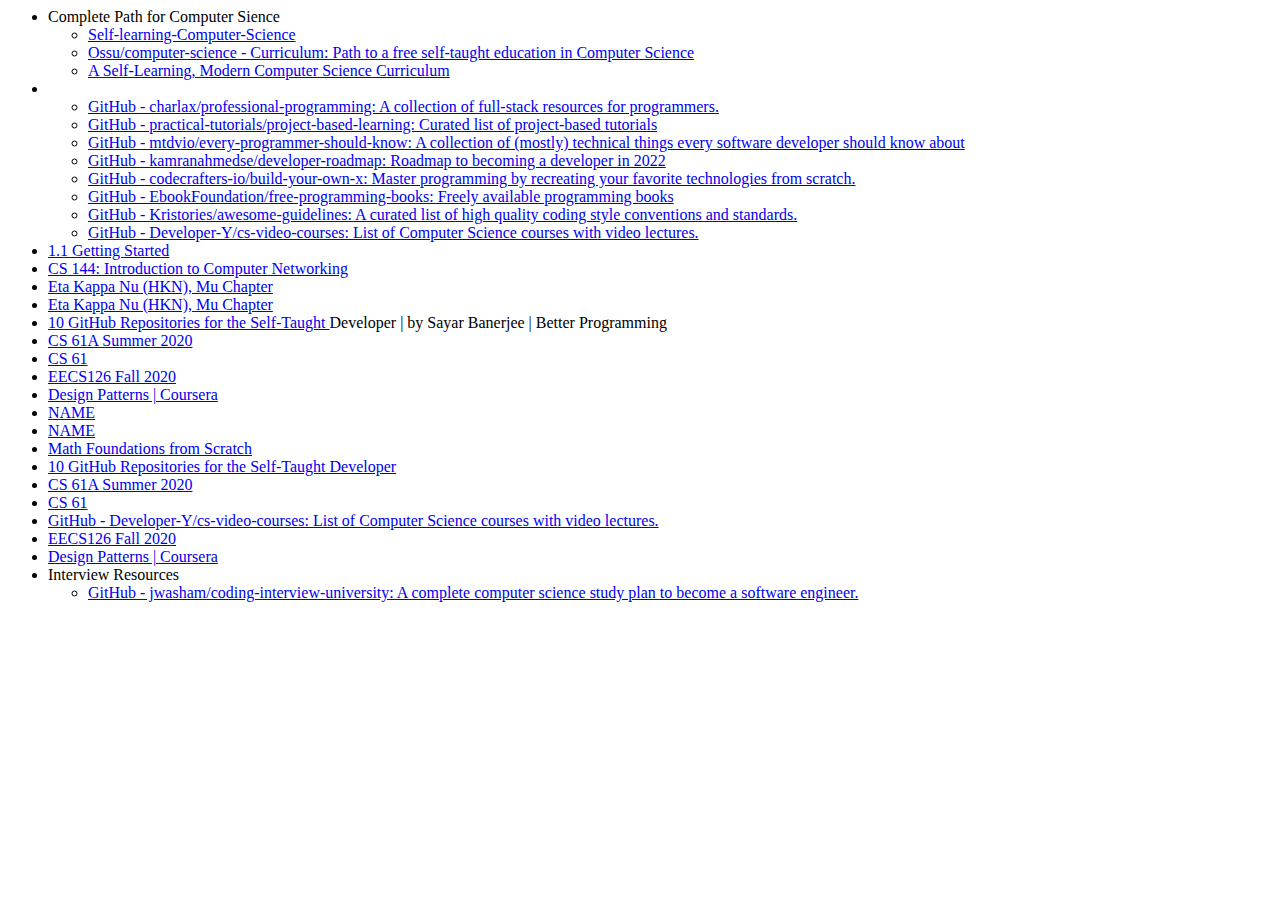
==== resources.html @ f6eba066 "Update resources.html" ====
<html>
  <head>
    <title>List of self learning resources</title>
  </head>

  <body>
    <ul>
      <li> Complete Path for Computer Sience
        <ul>
            <li><a href="https://github.com/PKUFlyingPig/Self-learning-Computer-Science">Self-learning-Computer-Science</a></li>
            <li><a href="https://github.com/ossu/computer-science#curriculum">Ossu/computer-science - Curriculum: Path to a free self-taught education in Computer Science</a></li>
            <li><a href="https://functionalcs.github.io/curriculum/">A Self-Learning, Modern Computer Science Curriculum</a></li>
        </ul>
      </li>
      <li> 
        <ul>
            <li><a href="https://github.com/charlax/professional-programming">GitHub - charlax/professional-programming: A collection of full-stack resources for programmers.</a></li>
            <li><a href="https://github.com/practical-tutorials/project-based-learning">GitHub - practical-tutorials/project-based-learning: Curated list of project-based tutorials </a></li>
            <li><a href="https://github.com/mtdvio/every-programmer-should-know">GitHub - mtdvio/every-programmer-should-know: A collection of (mostly) technical things every software developer should know about</a></li>
            <li><a href="https://github.com/kamranahmedse/developer-roadmap">GitHub - kamranahmedse/developer-roadmap: Roadmap to becoming a developer in 2022</a></li>
            <li><a href="https://github.com/codecrafters-io/build-your-own-x">GitHub - codecrafters-io/build-your-own-x: Master programming by recreating your favorite technologies from scratch.</a></li>
            <li><a href="https://github.com/EbookFoundation/free-programming-books">GitHub - EbookFoundation/free-programming-books: Freely available programming books</a></li>
            <li><a href="https://github.com/Kristories/awesome-guidelines">GitHub - Kristories/awesome-guidelines: A curated list of high quality coding style conventions and standards.</a></li>
            <li><a href="https://github.com/Developer-Y/cs-video-courses#introduction-to-computer-science">GitHub - Developer-Y/cs-video-courses: List of Computer Science courses with video lectures. </a></li>
        </ul>
      </li>
          
      <li><a href="https://composingprograms.com/pages/11-getting-started.html">1.1 Getting Started</a></li>
      <li><a href="https://cs144.github.io/">CS 144: Introduction to Computer Networking</a></li>
      <li><a href="https://hkn.eecs.berkeley.edu/courseguides">Eta Kappa Nu (HKN), Mu Chapter</a></li>
      <li><a href="https://hkn.eecs.berkeley.edu/courseguides/CS/61A">Eta Kappa Nu (HKN), Mu Chapter</a></li>
      <li><a href="https://betterprogramming.pub/10-github-repositories-for-the-self-taught-developer-c8b69b052ba4">10 GitHub Repositories for the Self-Taught </a>Developer | by Sayar Banerjee | Better Programming </li>
      <li><a href="https://inst.eecs.berkeley.edu/~cs61a/su20/">CS 61A Summer 2020</a></li>
      <li><a href="https://cs61.seas.harvard.edu/site/2021/">CS 61</a></li>
      <li><a href="https://inst.eecs.berkeley.edu/~ee126/fa20/content.html">EECS126 Fall 2020</a></li>
      <li><a href="https://www.coursera.org/learn/design-patterns">Design Patterns | Coursera</a></li>
      <li><a href="https://www.edx.org/search?q=nyu&tab=course&page=1">NAME</a></li>
      <li><a href="https://courses.edx.org/dashboard">NAME </a></li>

      <li><a href="https://learnaifromscratch.github.io/math.html#Math%20circle">Math Foundations from Scratch</a"> </li>
      <li><a href="https://betterprogramming.pub/10-github-repositories-for-the-self-taught-developer-c8b69b052ba4">10 GitHub Repositories for the Self-Taught Developer </a></li>
      <li><a href="https://inst.eecs.berkeley.edu/~cs61a/su20/">CS 61A Summer 2020</a"> </li>
      <li><a href="https://cs61.seas.harvard.edu/site/2021/">CS 61 </a></li>
      <li><a href="https://github.com/Developer-Y/cs-video-courses">GitHub - Developer-Y/cs-video-courses: List of Computer Science courses with video lectures. </a></li>
      <li><a href="https://inst.eecs.berkeley.edu/~ee126/fa20/content.html">EECS126 Fall 2020 </a></li>
      <li><a href="https://www.coursera.org/learn/design-patterns">Design Patterns | Coursera </a></li>
 
      <li> Interview Resources
        <ul>
          <li><a href="https://github.com/jwasham/coding-interview-university">GitHub - jwasham/coding-interview-university: A complete computer science study plan to become a  software engineer. </a></li>
        </ul>
      </li>
    </ul>
  </body>
</html>
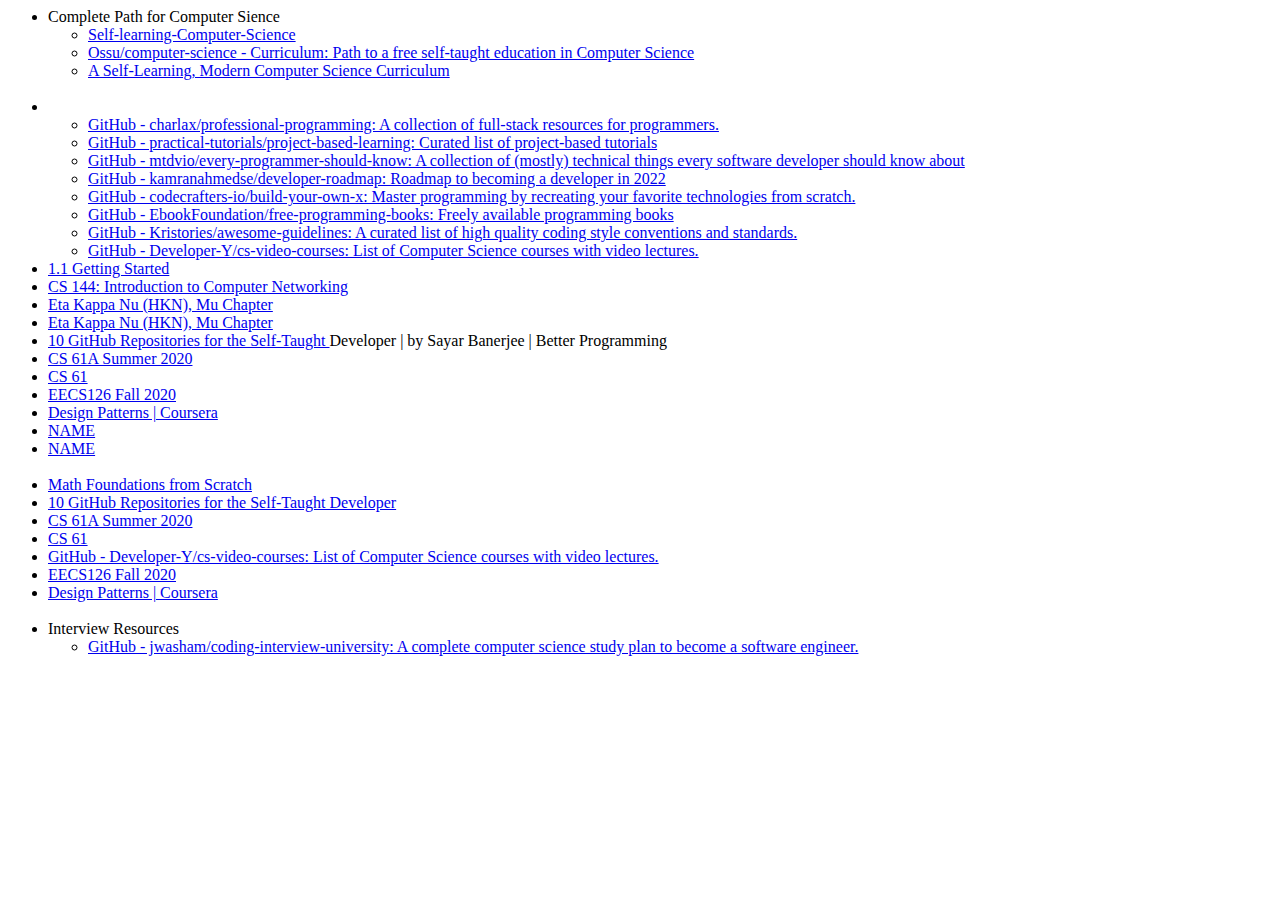
==== commit b7480d09: "Update resources.html" ====
--- a/resources.html
+++ b/resources.html
@@ -10,6 +10,8 @@
             <li><a href="https://github.com/PKUFlyingPig/Self-learning-Computer-Science">Self-learning-Computer-Science</a></li>
             <li><a href="https://github.com/ossu/computer-science#curriculum">Ossu/computer-science - Curriculum: Path to a free self-taught education in Computer Science</a></li>
             <li><a href="https://functionalcs.github.io/curriculum/">A Self-Learning, Modern Computer Science Curriculum</a></li>
+            <li style="list-style:none;">&nbsp;</li>
+
         </ul>
       </li>
       <li> 
@@ -36,7 +38,9 @@
       <li><a href="https://www.coursera.org/learn/design-patterns">Design Patterns | Coursera</a></li>
       <li><a href="https://www.edx.org/search?q=nyu&tab=course&page=1">NAME</a></li>
       <li><a href="https://courses.edx.org/dashboard">NAME </a></li>
+      <li style="list-style:none;">&nbsp;</li>
 
+      
       <li><a href="https://learnaifromscratch.github.io/math.html#Math%20circle">Math Foundations from Scratch</a"> </li>
       <li><a href="https://betterprogramming.pub/10-github-repositories-for-the-self-taught-developer-c8b69b052ba4">10 GitHub Repositories for the Self-Taught Developer </a></li>
       <li><a href="https://inst.eecs.berkeley.edu/~cs61a/su20/">CS 61A Summer 2020</a"> </li>
@@ -44,7 +48,8 @@
       <li><a href="https://github.com/Developer-Y/cs-video-courses">GitHub - Developer-Y/cs-video-courses: List of Computer Science courses with video lectures. </a></li>
       <li><a href="https://inst.eecs.berkeley.edu/~ee126/fa20/content.html">EECS126 Fall 2020 </a></li>
       <li><a href="https://www.coursera.org/learn/design-patterns">Design Patterns | Coursera </a></li>
- 
+      <li style="list-style:none;">&nbsp;</li>
+
       <li> Interview Resources
         <ul>
           <li><a href="https://github.com/jwasham/coding-interview-university">GitHub - jwasham/coding-interview-university: A complete computer science study plan to become a  software engineer. </a></li>
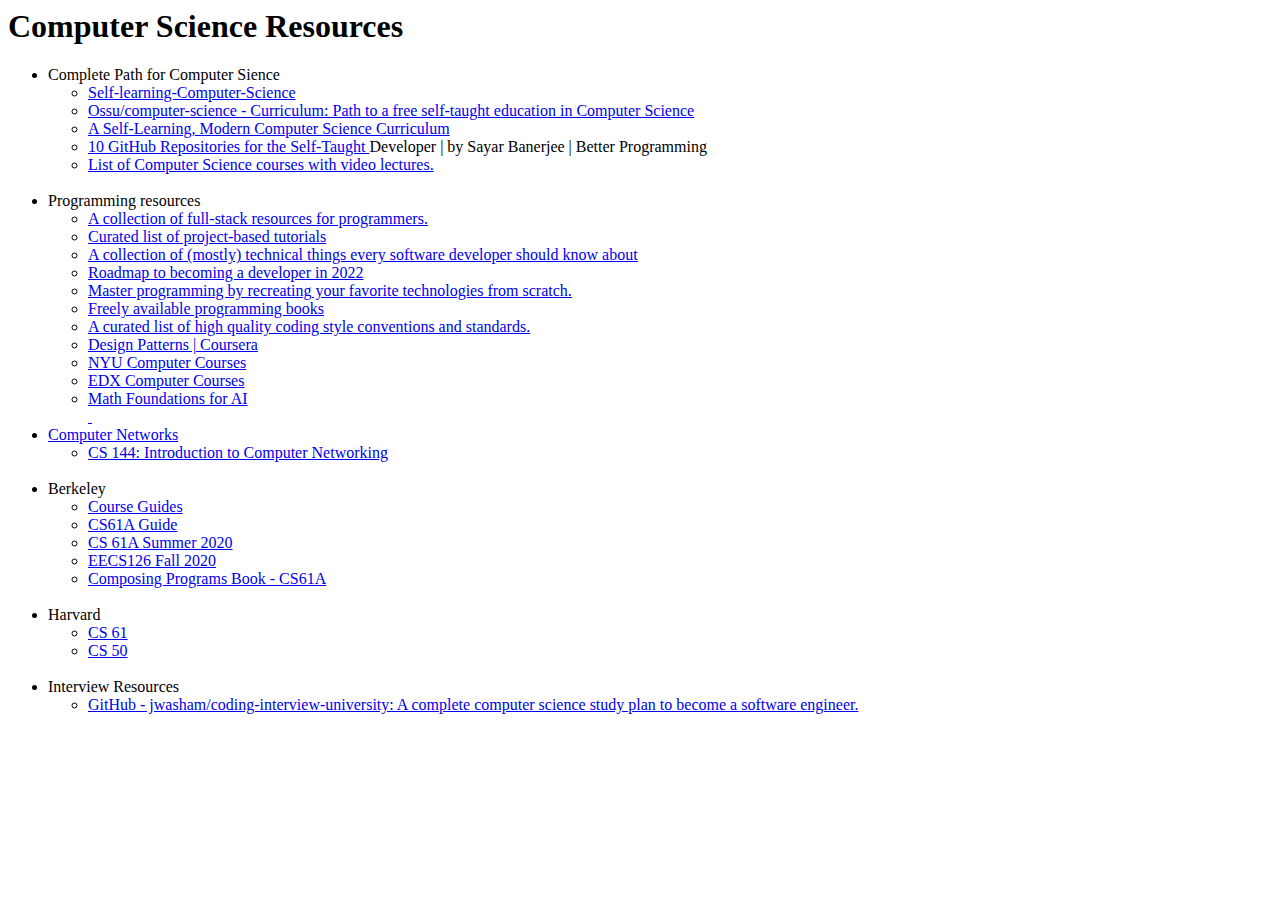
==== commit 40c777d7: "Update resources.html" ====
--- a/resources.html
+++ b/resources.html
@@ -2,54 +2,62 @@
   <head>
     <title>List of self learning resources</title>
   </head>
+  
+  <body>
+    <h1>Computer Science Resources</h1>
 
-  <body>
     <ul>
       <li> Complete Path for Computer Sience
         <ul>
             <li><a href="https://github.com/PKUFlyingPig/Self-learning-Computer-Science">Self-learning-Computer-Science</a></li>
             <li><a href="https://github.com/ossu/computer-science#curriculum">Ossu/computer-science - Curriculum: Path to a free self-taught education in Computer Science</a></li>
             <li><a href="https://functionalcs.github.io/curriculum/">A Self-Learning, Modern Computer Science Curriculum</a></li>
+            <li><a href="https://betterprogramming.pub/10-github-repositories-for-the-self-taught-developer-c8b69b052ba4">10 GitHub Repositories for the Self-Taught </a>Developer | by Sayar Banerjee | Better Programming </li>
+              <li><a href="https://github.com/Developer-Y/cs-video-courses">List of Computer Science courses with video lectures. </a></li>
+
             <li style="list-style:none;">&nbsp;</li>
 
         </ul>
       </li>
-      <li> 
+      <li> Programming resources
         <ul>
-            <li><a href="https://github.com/charlax/professional-programming">GitHub - charlax/professional-programming: A collection of full-stack resources for programmers.</a></li>
-            <li><a href="https://github.com/practical-tutorials/project-based-learning">GitHub - practical-tutorials/project-based-learning: Curated list of project-based tutorials </a></li>
-            <li><a href="https://github.com/mtdvio/every-programmer-should-know">GitHub - mtdvio/every-programmer-should-know: A collection of (mostly) technical things every software developer should know about</a></li>
-            <li><a href="https://github.com/kamranahmedse/developer-roadmap">GitHub - kamranahmedse/developer-roadmap: Roadmap to becoming a developer in 2022</a></li>
-            <li><a href="https://github.com/codecrafters-io/build-your-own-x">GitHub - codecrafters-io/build-your-own-x: Master programming by recreating your favorite technologies from scratch.</a></li>
-            <li><a href="https://github.com/EbookFoundation/free-programming-books">GitHub - EbookFoundation/free-programming-books: Freely available programming books</a></li>
-            <li><a href="https://github.com/Kristories/awesome-guidelines">GitHub - Kristories/awesome-guidelines: A curated list of high quality coding style conventions and standards.</a></li>
-            <li><a href="https://github.com/Developer-Y/cs-video-courses#introduction-to-computer-science">GitHub - Developer-Y/cs-video-courses: List of Computer Science courses with video lectures. </a></li>
+            <li><a href="https://github.com/charlax/professional-programming">A collection of full-stack resources for programmers.</a></li>
+            <li><a href="https://github.com/practical-tutorials/project-based-learning">Curated list of project-based tutorials </a></li>
+            <li><a href="https://github.com/mtdvio/every-programmer-should-know">A collection of (mostly) technical things every software developer should know about</a></li>
+            <li><a href="https://github.com/kamranahmedse/developer-roadmap">Roadmap to becoming a developer in 2022</a></li>
+            <li><a href="https://github.com/codecrafters-io/build-your-own-x">Master programming by recreating your favorite technologies from scratch.</a></li>
+            <li><a href="https://github.com/EbookFoundation/free-programming-books">Freely available programming books</a></li>
+            <li><a href="https://github.com/Kristories/awesome-guidelines">A curated list of high quality coding style conventions and standards.</a></li>
+            <li><a href="https://www.coursera.org/learn/design-patterns">Design Patterns | Coursera</a></li>
+            <li><a href="https://www.edx.org/search?q=nyu&tab=course&page=1">NYU Computer Courses</a></li>
+            <li><a href="https://courses.edx.org/dashboard">EDX Computer Courses </a></li>
+            <li><a href="https://learnaifromscratch.github.io/math.html#Math%20circle">Math Foundations for AI</a"> </li>
+            <li style="list-style:none;">&nbsp;</li>
         </ul>
       </li>
-          
-      <li><a href="https://composingprograms.com/pages/11-getting-started.html">1.1 Getting Started</a></li>
-      <li><a href="https://cs144.github.io/">CS 144: Introduction to Computer Networking</a></li>
-      <li><a href="https://hkn.eecs.berkeley.edu/courseguides">Eta Kappa Nu (HKN), Mu Chapter</a></li>
-      <li><a href="https://hkn.eecs.berkeley.edu/courseguides/CS/61A">Eta Kappa Nu (HKN), Mu Chapter</a></li>
-      <li><a href="https://betterprogramming.pub/10-github-repositories-for-the-self-taught-developer-c8b69b052ba4">10 GitHub Repositories for the Self-Taught </a>Developer | by Sayar Banerjee | Better Programming </li>
-      <li><a href="https://inst.eecs.berkeley.edu/~cs61a/su20/">CS 61A Summer 2020</a></li>
-      <li><a href="https://cs61.seas.harvard.edu/site/2021/">CS 61</a></li>
-      <li><a href="https://inst.eecs.berkeley.edu/~ee126/fa20/content.html">EECS126 Fall 2020</a></li>
-      <li><a href="https://www.coursera.org/learn/design-patterns">Design Patterns | Coursera</a></li>
-      <li><a href="https://www.edx.org/search?q=nyu&tab=course&page=1">NAME</a></li>
-      <li><a href="https://courses.edx.org/dashboard">NAME </a></li>
-      <li style="list-style:none;">&nbsp;</li>
-
-      
-      <li><a href="https://learnaifromscratch.github.io/math.html#Math%20circle">Math Foundations from Scratch</a"> </li>
-      <li><a href="https://betterprogramming.pub/10-github-repositories-for-the-self-taught-developer-c8b69b052ba4">10 GitHub Repositories for the Self-Taught Developer </a></li>
-      <li><a href="https://inst.eecs.berkeley.edu/~cs61a/su20/">CS 61A Summer 2020</a"> </li>
-      <li><a href="https://cs61.seas.harvard.edu/site/2021/">CS 61 </a></li>
-      <li><a href="https://github.com/Developer-Y/cs-video-courses">GitHub - Developer-Y/cs-video-courses: List of Computer Science courses with video lectures. </a></li>
-      <li><a href="https://inst.eecs.berkeley.edu/~ee126/fa20/content.html">EECS126 Fall 2020 </a></li>
-      <li><a href="https://www.coursera.org/learn/design-patterns">Design Patterns | Coursera </a></li>
-      <li style="list-style:none;">&nbsp;</li>
-
+      <li> Computer Networks
+        <ul>           
+          <li><a href="https://cs144.github.io/">CS 144: Introduction to Computer Networking</a></li>
+          <li style="list-style:none;">&nbsp;</li>
+        </ul>
+      </li>
+      <li> Berkeley
+        <ul>
+            <li><a href="https://hkn.eecs.berkeley.edu/courseguides">Course Guides</a></li>
+            <li><a href="https://hkn.eecs.berkeley.edu/courseguides/CS/61A">CS61A Guide</a></li>
+            <li><a href="https://inst.eecs.berkeley.edu/~cs61a/su20/">CS 61A Summer 2020</a></li>
+            <li><a href="https://inst.eecs.berkeley.edu/~ee126/fa20/content.html">EECS126 Fall 2020</a></li>
+            <li><a href="https://composingprograms.com">Composing Programs Book - CS61A</a></li>
+            <li style="list-style:none;">&nbsp;</li>
+        </ul>
+      </li>
+      <li> Harvard
+        <ul>
+           <li><a href="https://cs61.seas.harvard.edu/site/2021/">CS 61</a></li>
+           <li><a href="https://cs50.harvard.edu/summer/2020/weeks/0/">CS 50</a></li>
+           <li style="list-style:none;">&nbsp;</li>
+        </ul>
+      </li>
       <li> Interview Resources
         <ul>
           <li><a href="https://github.com/jwasham/coding-interview-university">GitHub - jwasham/coding-interview-university: A complete computer science study plan to become a  software engineer. </a></li>
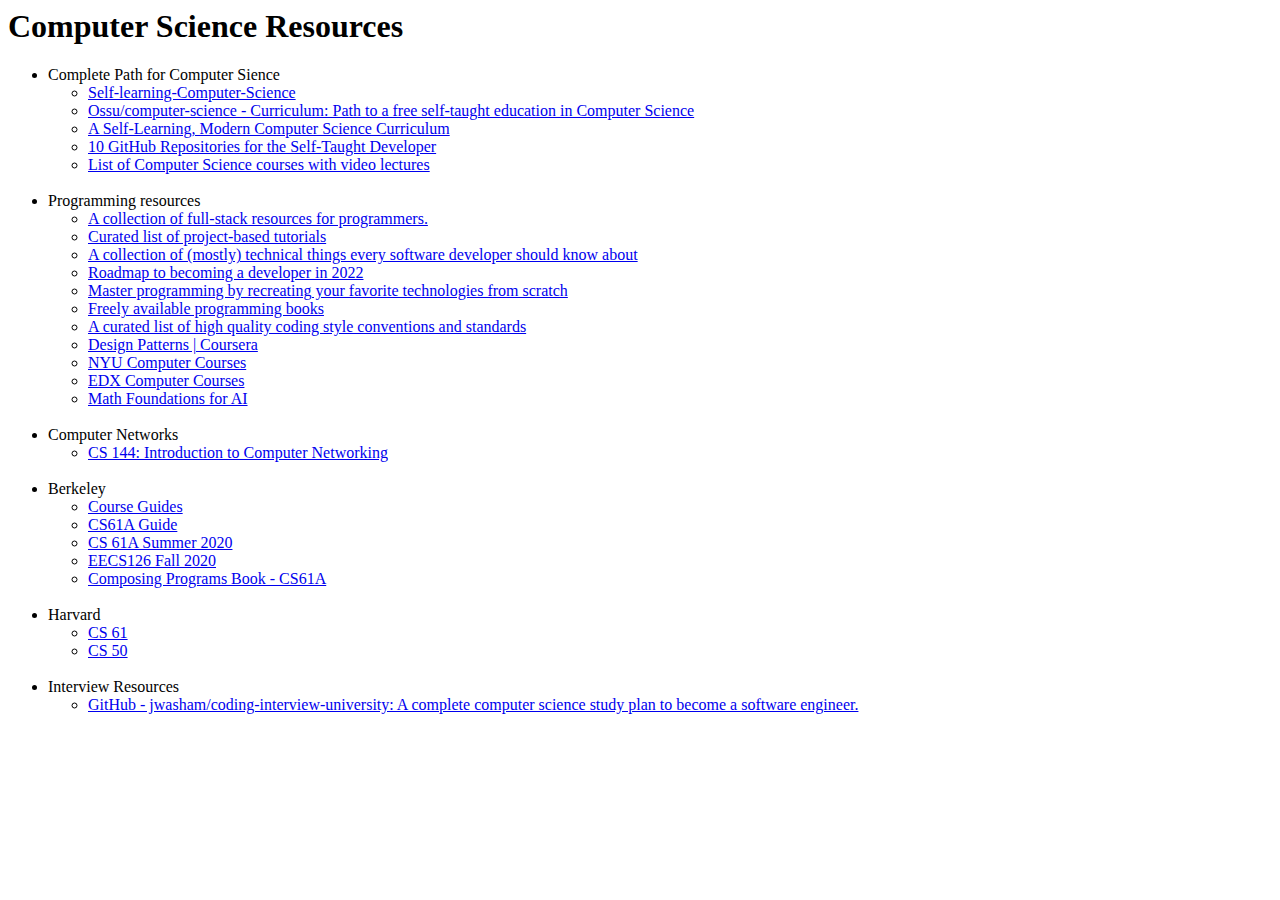
==== commit b904ed55: "Update resources.html" ====
--- a/resources.html
+++ b/resources.html
@@ -12,8 +12,8 @@
             <li><a href="https://github.com/PKUFlyingPig/Self-learning-Computer-Science">Self-learning-Computer-Science</a></li>
             <li><a href="https://github.com/ossu/computer-science#curriculum">Ossu/computer-science - Curriculum: Path to a free self-taught education in Computer Science</a></li>
             <li><a href="https://functionalcs.github.io/curriculum/">A Self-Learning, Modern Computer Science Curriculum</a></li>
-            <li><a href="https://betterprogramming.pub/10-github-repositories-for-the-self-taught-developer-c8b69b052ba4">10 GitHub Repositories for the Self-Taught </a>Developer | by Sayar Banerjee | Better Programming </li>
-              <li><a href="https://github.com/Developer-Y/cs-video-courses">List of Computer Science courses with video lectures. </a></li>
+            <li><a href="https://betterprogramming.pub/10-github-repositories-for-the-self-taught-developer-c8b69b052ba4">10 GitHub Repositories for the Self-Taught Developer</a></li>
+              <li><a href="https://github.com/Developer-Y/cs-video-courses">List of Computer Science courses with video lectures</a></li>
 
             <li style="list-style:none;">&nbsp;</li>
 
@@ -22,16 +22,16 @@
       <li> Programming resources
         <ul>
             <li><a href="https://github.com/charlax/professional-programming">A collection of full-stack resources for programmers.</a></li>
-            <li><a href="https://github.com/practical-tutorials/project-based-learning">Curated list of project-based tutorials </a></li>
+            <li><a href="https://github.com/practical-tutorials/project-based-learning">Curated list of project-based tutorials</a></li>
             <li><a href="https://github.com/mtdvio/every-programmer-should-know">A collection of (mostly) technical things every software developer should know about</a></li>
             <li><a href="https://github.com/kamranahmedse/developer-roadmap">Roadmap to becoming a developer in 2022</a></li>
-            <li><a href="https://github.com/codecrafters-io/build-your-own-x">Master programming by recreating your favorite technologies from scratch.</a></li>
+            <li><a href="https://github.com/codecrafters-io/build-your-own-x">Master programming by recreating your favorite technologies from scratch</a></li>
             <li><a href="https://github.com/EbookFoundation/free-programming-books">Freely available programming books</a></li>
-            <li><a href="https://github.com/Kristories/awesome-guidelines">A curated list of high quality coding style conventions and standards.</a></li>
+            <li><a href="https://github.com/Kristories/awesome-guidelines">A curated list of high quality coding style conventions and standards</a></li>
             <li><a href="https://www.coursera.org/learn/design-patterns">Design Patterns | Coursera</a></li>
             <li><a href="https://www.edx.org/search?q=nyu&tab=course&page=1">NYU Computer Courses</a></li>
-            <li><a href="https://courses.edx.org/dashboard">EDX Computer Courses </a></li>
-            <li><a href="https://learnaifromscratch.github.io/math.html#Math%20circle">Math Foundations for AI</a"> </li>
+            <li><a href="https://courses.edx.org/dashboard">EDX Computer Courses</a></li>
+            <li><a href="https://learnaifromscratch.github.io/math.html#Math%20circle">Math Foundations for AI</a> </li>
             <li style="list-style:none;">&nbsp;</li>
         </ul>
       </li>
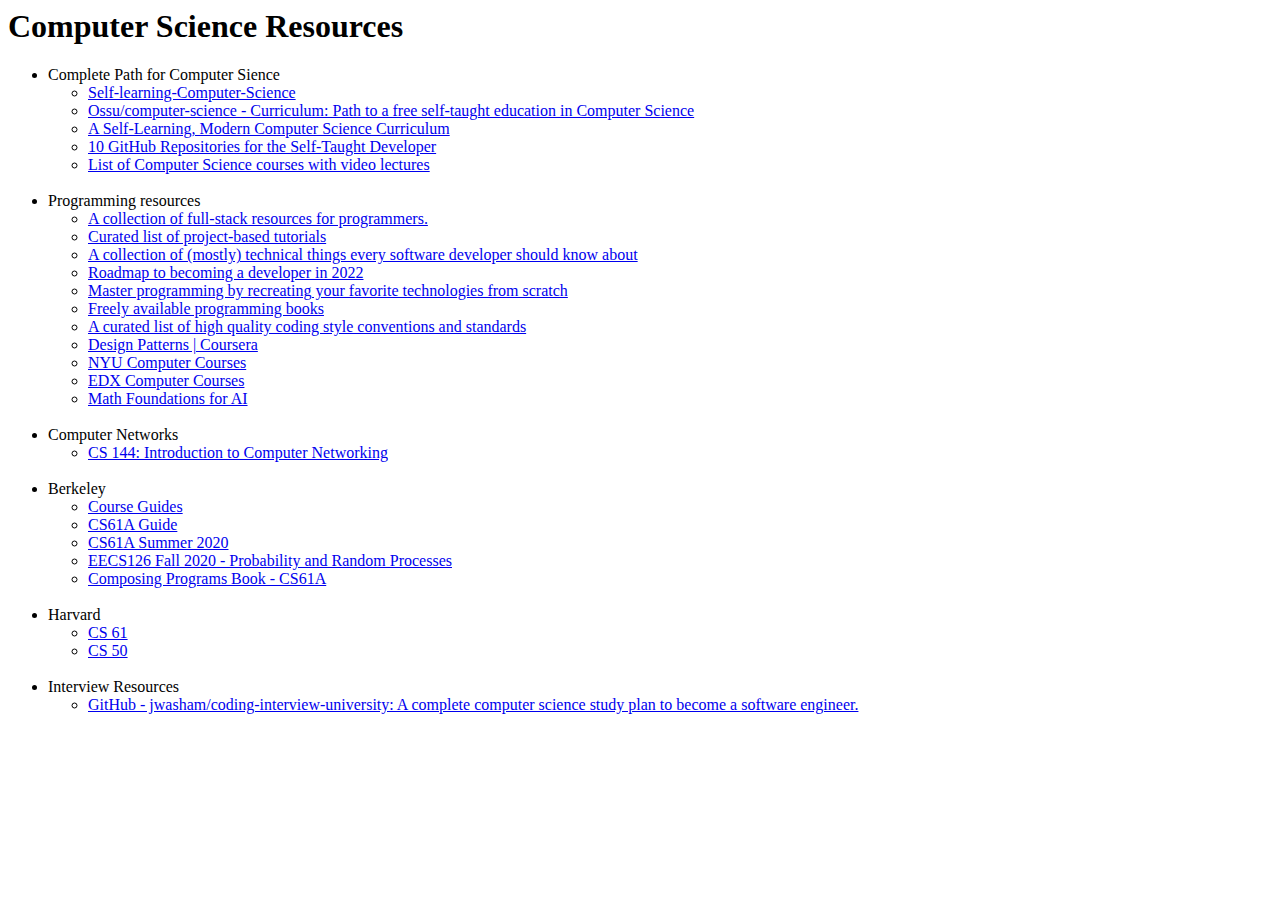
==== commit 5b958408: "Update resources.html" ====
--- a/resources.html
+++ b/resources.html
@@ -45,8 +45,8 @@
         <ul>
             <li><a href="https://hkn.eecs.berkeley.edu/courseguides">Course Guides</a></li>
             <li><a href="https://hkn.eecs.berkeley.edu/courseguides/CS/61A">CS61A Guide</a></li>
-            <li><a href="https://inst.eecs.berkeley.edu/~cs61a/su20/">CS 61A Summer 2020</a></li>
-            <li><a href="https://inst.eecs.berkeley.edu/~ee126/fa20/content.html">EECS126 Fall 2020</a></li>
+            <li><a href="https://inst.eecs.berkeley.edu/~cs61a/su20/">CS61A Summer 2020</a></li>
+            <li><a href="https://inst.eecs.berkeley.edu/~ee126/fa20/index.html">EECS126 Fall 2020 - Probability and Random Processes</a></li>
             <li><a href="https://composingprograms.com">Composing Programs Book - CS61A</a></li>
             <li style="list-style:none;">&nbsp;</li>
         </ul>
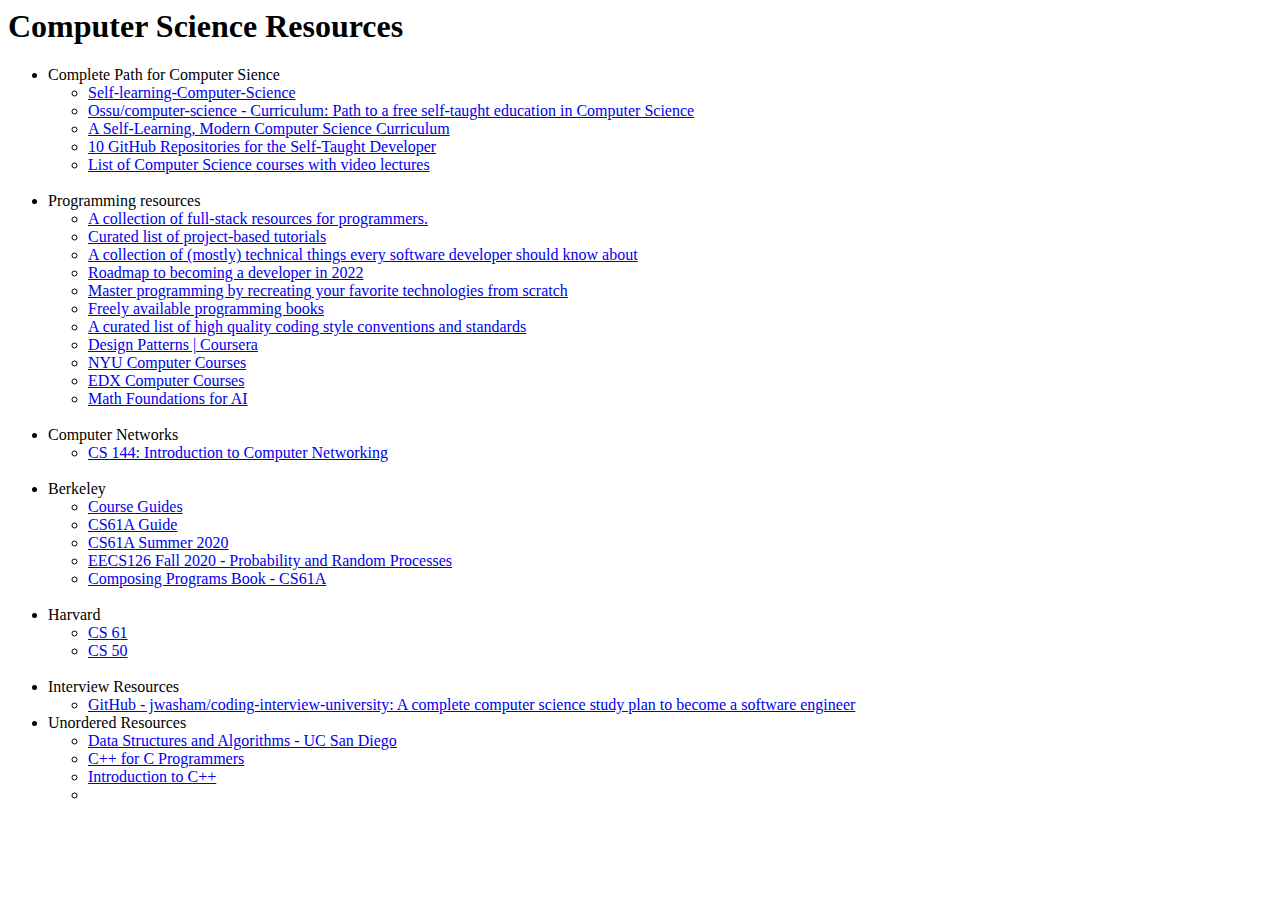
==== commit 36415dd7: "Update resources.html" ====
--- a/resources.html
+++ b/resources.html
@@ -60,7 +60,15 @@
       </li>
       <li> Interview Resources
         <ul>
-          <li><a href="https://github.com/jwasham/coding-interview-university">GitHub - jwasham/coding-interview-university: A complete computer science study plan to become a  software engineer. </a></li>
+          <li><a href="https://github.com/jwasham/coding-interview-university">GitHub - jwasham/coding-interview-university: A complete computer science study plan to become a software engineer</a></li>
+        </ul>
+      </li>
+      <li> Unordered Resources
+        <ul>
+          <li><a href="https://www.coursera.org/specializations/data-structures-algorithms">Data Structures and Algorithms - UC San Diego</a></li>
+          <li><a href="https://www.coursera.org/learn/c-plus-plus-a"> C++ for C Programmers</a></li>
+          <li><a href="https://www.edx.org/course/introduction-to-c-3"> Introduction to C++</a></li>
+          <li><a href="https://medium.com/javarevisited/top-10-courses-to-learn-c-for-beginners-best-and-free-4afc262a544e> Learn C++ in 2022</a></li>
         </ul>
       </li>
     </ul>
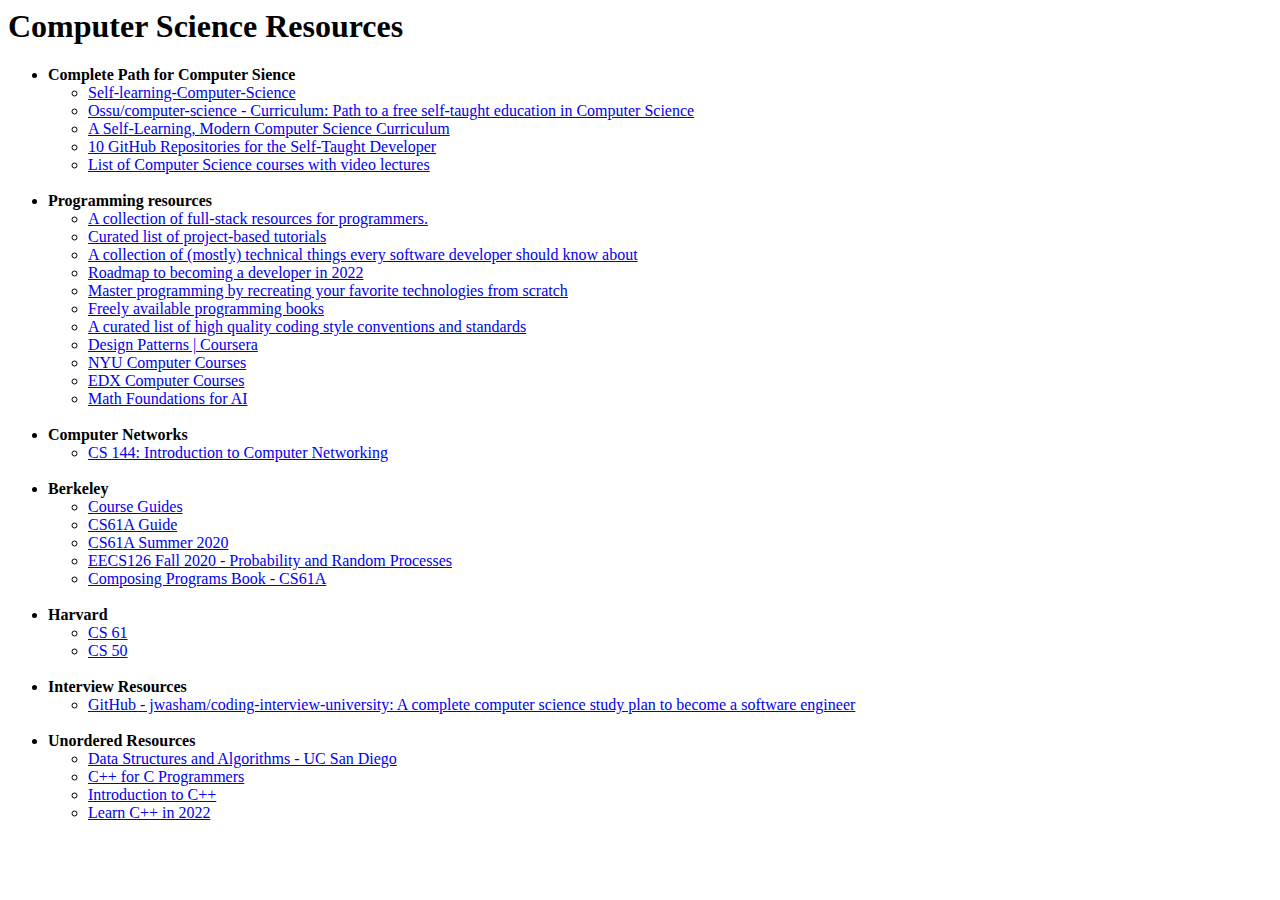
==== commit 54c89bca: "Update resources.html" ====
--- a/resources.html
+++ b/resources.html
@@ -7,19 +7,18 @@
     <h1>Computer Science Resources</h1>
 
     <ul>
-      <li> Complete Path for Computer Sience
+      <li><b>Complete Path for Computer Sience</b>
         <ul>
             <li><a href="https://github.com/PKUFlyingPig/Self-learning-Computer-Science">Self-learning-Computer-Science</a></li>
             <li><a href="https://github.com/ossu/computer-science#curriculum">Ossu/computer-science - Curriculum: Path to a free self-taught education in Computer Science</a></li>
             <li><a href="https://functionalcs.github.io/curriculum/">A Self-Learning, Modern Computer Science Curriculum</a></li>
             <li><a href="https://betterprogramming.pub/10-github-repositories-for-the-self-taught-developer-c8b69b052ba4">10 GitHub Repositories for the Self-Taught Developer</a></li>
-              <li><a href="https://github.com/Developer-Y/cs-video-courses">List of Computer Science courses with video lectures</a></li>
-
+            <li><a href="https://github.com/Developer-Y/cs-video-courses">List of Computer Science courses with video lectures</a></li>
             <li style="list-style:none;">&nbsp;</li>
 
         </ul>
       </li>
-      <li> Programming resources
+      <li><b>Programming resources</b>
         <ul>
             <li><a href="https://github.com/charlax/professional-programming">A collection of full-stack resources for programmers.</a></li>
             <li><a href="https://github.com/practical-tutorials/project-based-learning">Curated list of project-based tutorials</a></li>
@@ -35,13 +34,13 @@
             <li style="list-style:none;">&nbsp;</li>
         </ul>
       </li>
-      <li> Computer Networks
+      <li><b>Computer Networks</b>
         <ul>           
           <li><a href="https://cs144.github.io/">CS 144: Introduction to Computer Networking</a></li>
           <li style="list-style:none;">&nbsp;</li>
         </ul>
       </li>
-      <li> Berkeley
+      <li><b>Berkeley</b>
         <ul>
             <li><a href="https://hkn.eecs.berkeley.edu/courseguides">Course Guides</a></li>
             <li><a href="https://hkn.eecs.berkeley.edu/courseguides/CS/61A">CS61A Guide</a></li>
@@ -51,24 +50,25 @@
             <li style="list-style:none;">&nbsp;</li>
         </ul>
       </li>
-      <li> Harvard
+      <li><b>Harvard</b>
         <ul>
            <li><a href="https://cs61.seas.harvard.edu/site/2021/">CS 61</a></li>
            <li><a href="https://cs50.harvard.edu/summer/2020/weeks/0/">CS 50</a></li>
            <li style="list-style:none;">&nbsp;</li>
         </ul>
       </li>
-      <li> Interview Resources
+      <li> <b>Interview Resources</b>
         <ul>
           <li><a href="https://github.com/jwasham/coding-interview-university">GitHub - jwasham/coding-interview-university: A complete computer science study plan to become a software engineer</a></li>
+          <li style="list-style:none;">&nbsp;</li>
         </ul>
       </li>
-      <li> Unordered Resources
+      <li><b>Unordered Resources</b>
         <ul>
           <li><a href="https://www.coursera.org/specializations/data-structures-algorithms">Data Structures and Algorithms - UC San Diego</a></li>
-          <li><a href="https://www.coursera.org/learn/c-plus-plus-a"> C++ for C Programmers</a></li>
-          <li><a href="https://www.edx.org/course/introduction-to-c-3"> Introduction to C++</a></li>
-          <li><a href="https://medium.com/javarevisited/top-10-courses-to-learn-c-for-beginners-best-and-free-4afc262a544e> Learn C++ in 2022</a></li>
+          <li><a href="https://www.coursera.org/learn/c-plus-plus-a">C++ for C Programmers</a></li>
+          <li><a href="https://www.edx.org/course/introduction-to-c-3">Introduction to C++</a></li>
+          <li><a href="https://medium.com/javarevisited/top-10-courses-to-learn-c-for-beginners-best-and-free-4afc262a544e">Learn C++ in 2022</a></li>
         </ul>
       </li>
     </ul>
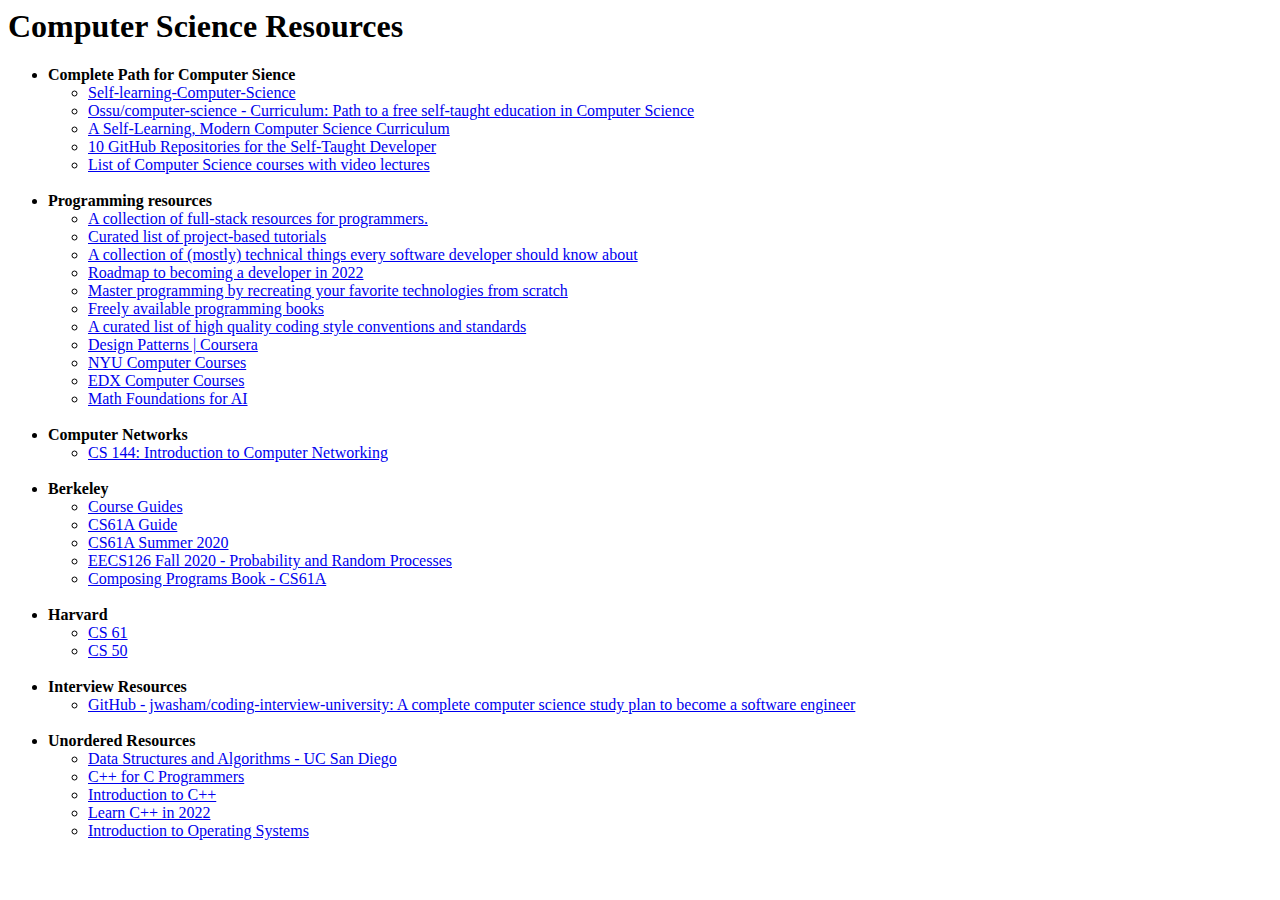
==== commit b0b5e409: "Update resources.html" ====
--- a/resources.html
+++ b/resources.html
@@ -69,6 +69,7 @@
           <li><a href="https://www.coursera.org/learn/c-plus-plus-a">C++ for C Programmers</a></li>
           <li><a href="https://www.edx.org/course/introduction-to-c-3">Introduction to C++</a></li>
           <li><a href="https://medium.com/javarevisited/top-10-courses-to-learn-c-for-beginners-best-and-free-4afc262a544e">Learn C++ in 2022</a></li>
+          <li><a href="https://learn.udacity.com/courses/ud923">Introduction to Operating Systems</a></li>
         </ul>
       </li>
     </ul>
